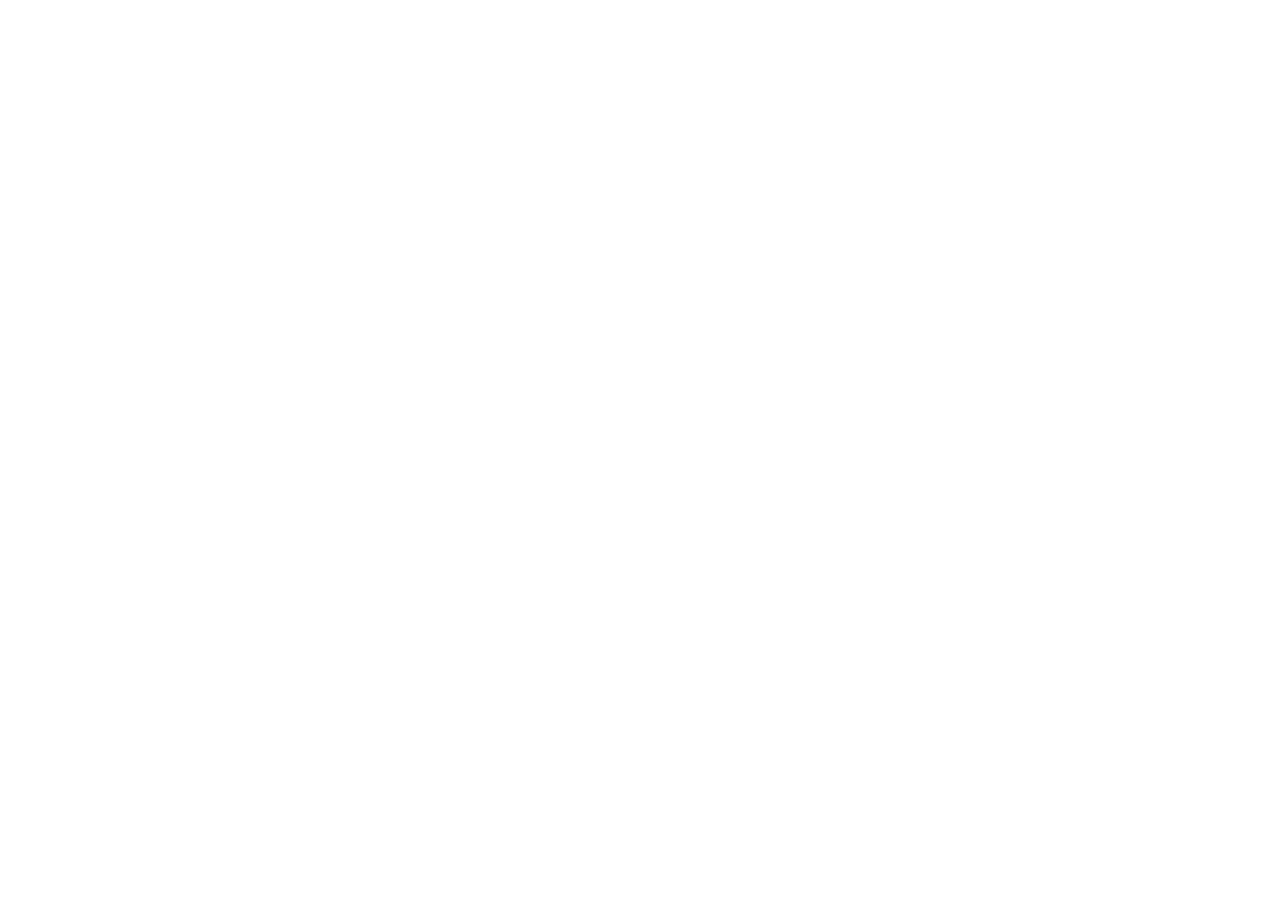
==== Hamburger/index.html @ 89b0916a "Start" ====
<!DOCTYPE html>
<html lang="en">
<head>
    <meta charset="UTF-8">
    <meta name="viewport" content="width=device-width, initial-scale=1.0">
    <title>Document</title>
</head>
<body>
    
</body>
</html>
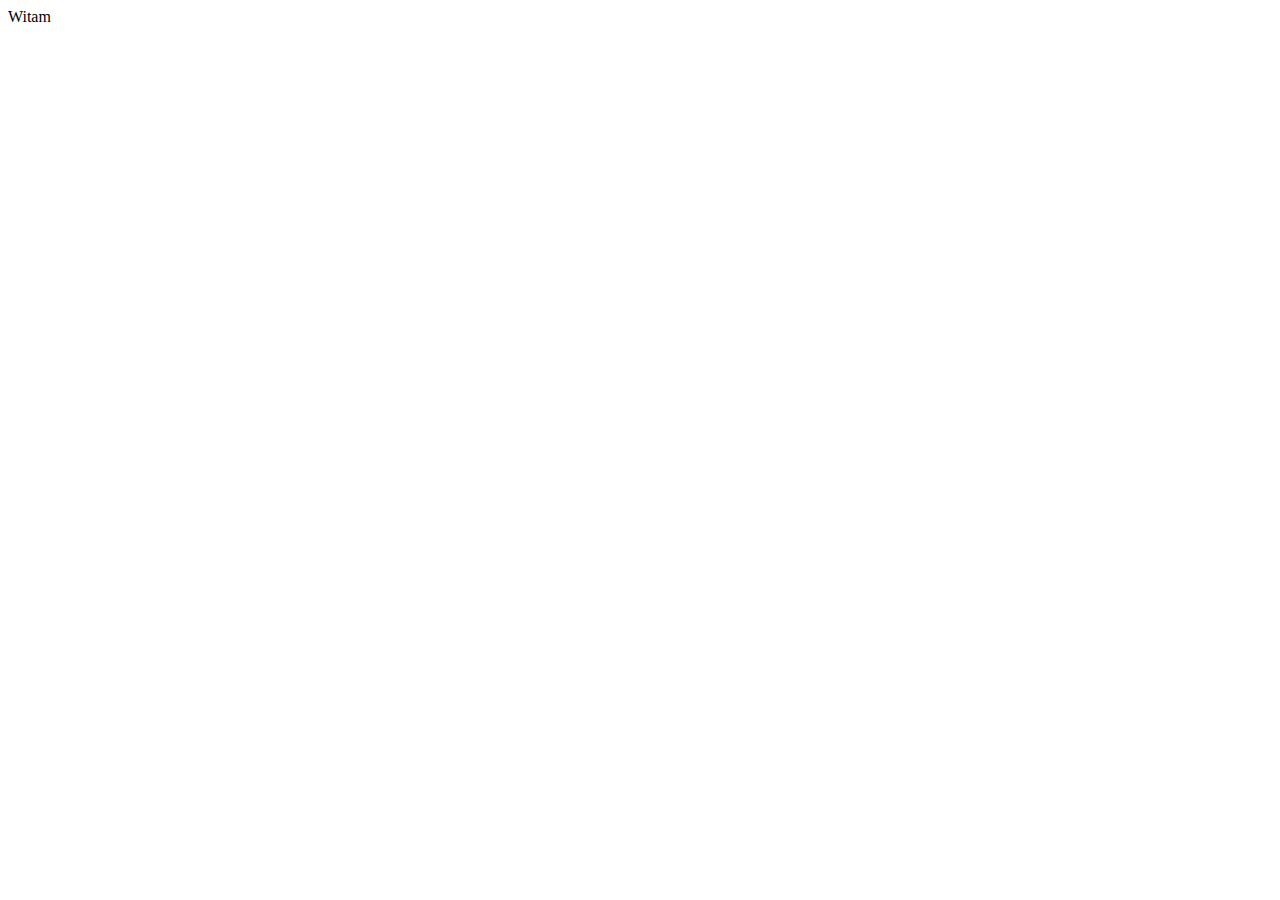
==== commit 7dd522c1: "Hello" ====
--- a/Hamburger/index.html
+++ b/Hamburger/index.html
@@ -6,6 +6,6 @@
     <title>Document</title>
 </head>
 <body>
-    
+    Witam
 </body>
 </html>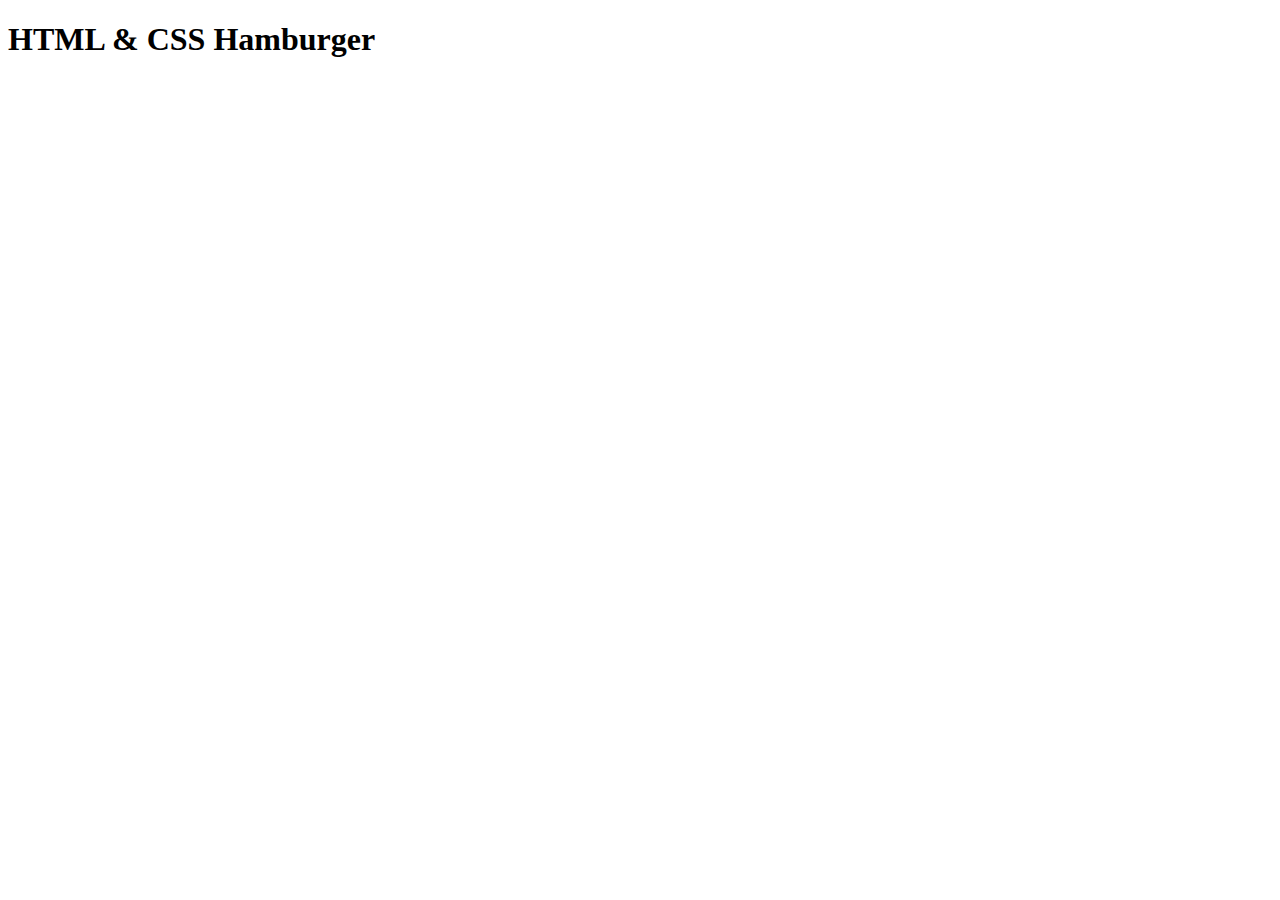
==== commit 3a8e7a40: "update rdme" ====
--- a/Hamburger/index.html
+++ b/Hamburger/index.html
@@ -3,9 +3,43 @@
 <head>
     <meta charset="UTF-8">
     <meta name="viewport" content="width=device-width, initial-scale=1.0">
+   
     <title>Document</title>
 </head>
 <body>
-    Witam
+  
+   <!-- <img src="https://media.discordapp.net/attachments/984173397334437938/1166992473868992563/image.png?ex=654c816f&is=653a0c6f&hm=ad81b345f7dba0273314841cadb4cba9c087077a7424614d90a88bc015e73abf&=" alt="">
+-->
+<main class="container">
+    <h1 class="title">HTML & CSS Hamburger</h1>
+    <section class="plate2"></section>
+   
+    <section class="cheese"></section>
+    <section class="tomato"></section>
+    <section class="cheese"></section>
+    <section class="cheese"></section>
+    <section class="meat"></section>
+    <section class="onion">
+        <section class="circleO"></section>
+        <section class="circleO"></section>
+        <section class="circleO"></section>
+        <section class="circleO"></section>
+        <section class="circleO"></section>
+        <section class="circleO"></section>
+        <section class="circleO"></section>
+    </section>
+    <section class="circles">
+        <section class="circle"></section>
+        <section class="circle"></section>
+        <section class="circle"></section>
+    </section>
+    <section class="cucumber"></section>
+    <section class="meat"></section>
+    <section class="meat"></section>
+    <section class="plate"></section>
+
+    
+</main>
+
 </body>
 </html>